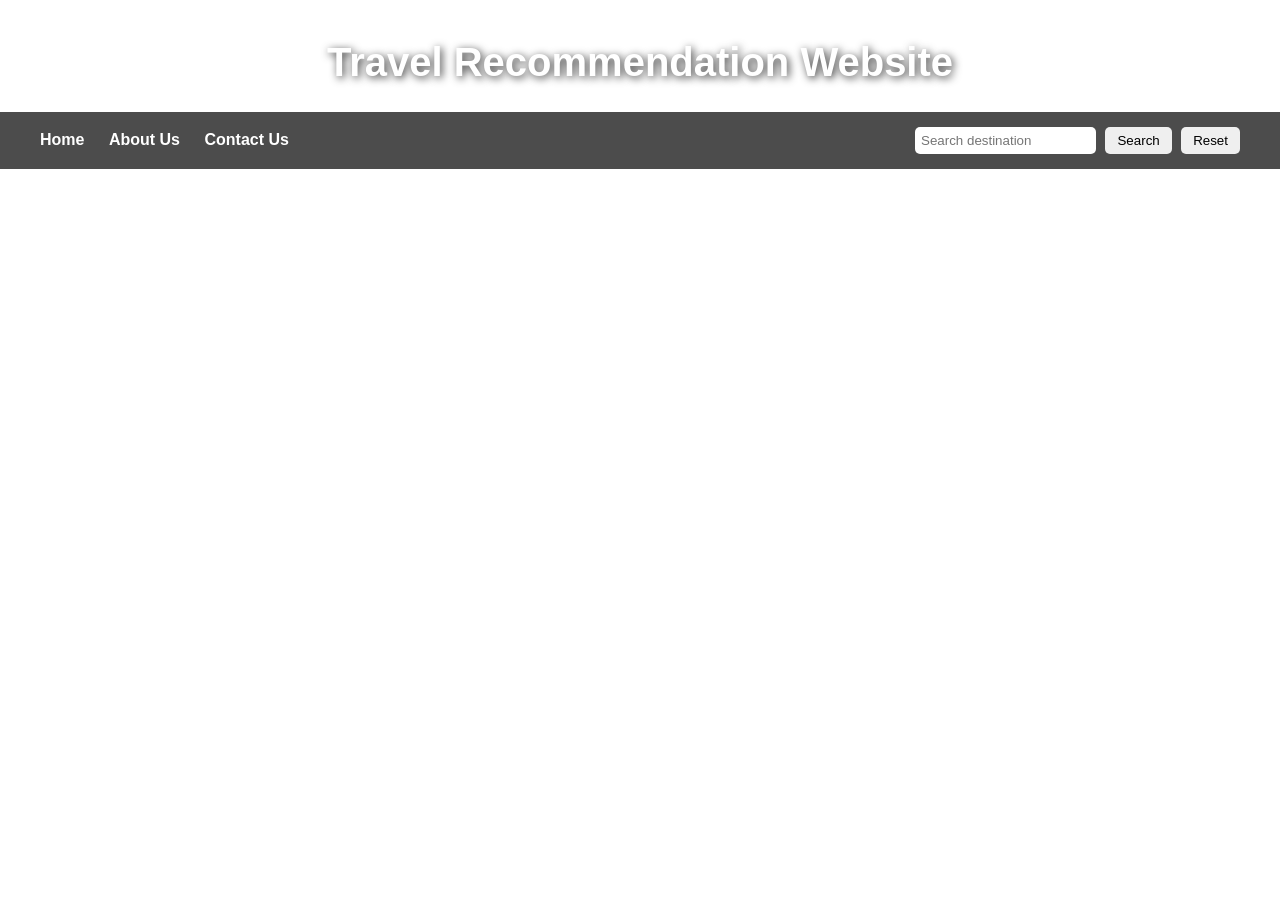
==== index.html @ 475bf3d5 "Rename travel_recommendation.html to index.html" ====
<!DOCTYPE html>
<html>

<head>
    <title>Travel Recommendation</title>
    <link rel="stylesheet" href="style.css">
</head>

<body>

<h1>Travel Recommendation Website</h1>

<nav>

<div class="nav-left">

<a href="travel_recommendation.html">Home</a>
<a href="about.html">About Us</a>
<a href="contact.html">Contact Us</a>

</div>

<div class="nav-right">

<input type="text" id="searchInput" placeholder="Search destination" onkeypress="handleKeyPress(event)">

<button onclick="searchRecommendation()">Search</button>

<button onclick="clearResults()">Reset</button>

</div>

</nav>


<div id="results"></div>

<script src="travel_recommendation.js"></script>

</body>

</html>
---- style.css ----
body {
  font-family: Arial, sans-serif;
  margin: 0;
  padding: 0;

  background-image: url("images/travel.jpg");
  background-size: cover;
  background-position: center;
  background-attachment: fixed;
}

nav {
  background-color: rgba(0,0,0,0.7);
  padding: 15px 40px;

  display: flex;
  align-items: center;
  justify-content: space-between;

  position: sticky;
  top: 0;
  z-index: 1000;
}

nav a {
  color: white;
  margin-right: 15px;
  text-decoration: none;
  font-weight: bold;
}

nav input {
  padding: 5px;
  margin-left: 10px;
}

nav button {
  padding: 6px 10px;
  margin-left: 5px;
}
.nav-left a{
  color: white;
  margin-right: 20px;
  text-decoration: none;
  font-weight: bold;
}

.nav-right input{
  padding: 6px;
  border-radius: 5px;
  border: none;
}

.nav-right button{
  padding: 6px 12px;
  margin-left: 5px;
  border: none;
  border-radius: 5px;
  cursor: pointer;
}

h1 {
  color: white;
  text-align: center;
  margin-top: 40px;
  font-size: 40px;
  text-shadow: 2px 2px 8px rgba(0,0,0,0.8);
}

#results {
  display: grid;
  grid-template-columns: repeat(auto-fit, minmax(280px, 1fr));
  gap: 50px;
  margin-top: 20px;
  justify-content: center;
  justify-items: center;
}

#results div {
  background: rgba(255,255,255,0.85);
  border-radius: 12px;
  padding: 15px;
  text-align: center;
  box-shadow: 0 4px 10px rgba(0,0,0,0.2);
  transition: transform 0.3s, box-shadow 0.3s;
  animation: fadeIn 0.6s ease;
  max-width: 320px;
}


#results div:hover {
  transform: translateY(-5px);
  box-shadow: 0 8px 20px rgba(0,0,0,0.3);
}

#results img{
  width: 100%;
  border-radius: 8px;
  transition: transform 0.4s ease;
}

#results div:hover img{
  transform: scale(1.05);
}

@keyframes fadeIn{
  from{
    opacity: 0;
    transform: translateY(20px);
  }

  to{
    opacity: 1;
    transform: translateY(0);
  }
}
.explore-btn{

  margin-top:10px;
  padding:8px 14px;

  background:#0077ff;
  color:white;

  border:none;
  border-radius:6px;

  cursor:pointer;
  transition:0.3s;

}

.explore-btn:hover{

  background:#005edb;

}
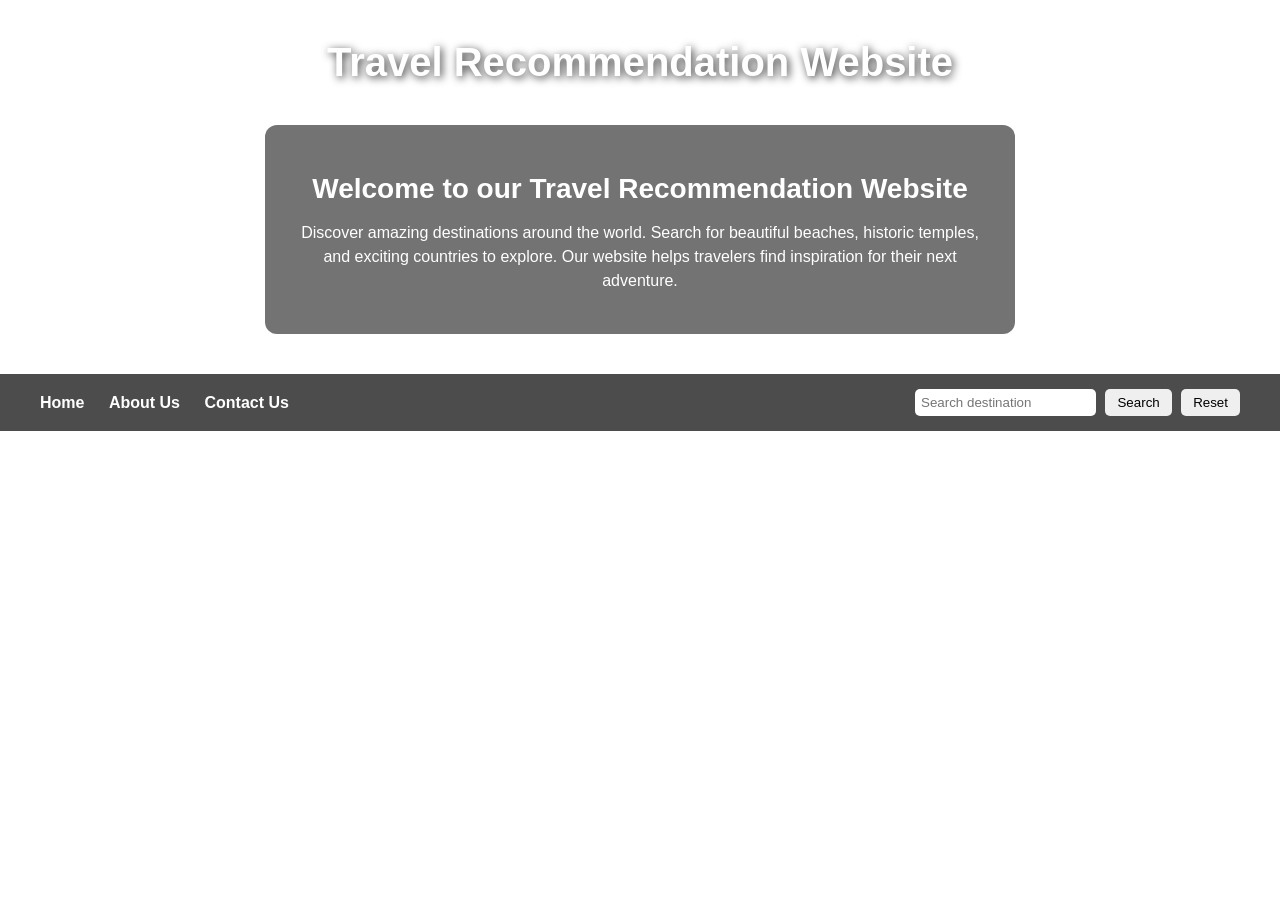
==== commit baf0fda8: "se agrego descripcion" ====
--- a/index.html
+++ b/index.html
@@ -9,6 +9,15 @@
 <body>
 
 <h1>Travel Recommendation Website</h1>
+
+<div class="intro">
+  <h2>Welcome to our Travel Recommendation Website</h2>
+  <p>
+    Discover amazing destinations around the world. 
+    Search for beautiful beaches, historic temples, and exciting countries to explore.
+    Our website helps travelers find inspiration for their next adventure.
+  </p>
+</div>
 
 <nav>
 
--- a/style.css
+++ b/style.css
@@ -134,4 +134,23 @@
 
   background:#005edb;
 
+}
+.intro{
+  background: rgba(0,0,0,0.55);
+  color: white;
+  max-width: 700px;
+  margin: 40px auto;
+  padding: 25px;
+  border-radius: 12px;
+  text-align: center;
+}
+
+.intro h2{
+  margin-bottom: 10px;
+  font-size: 28px;
+}
+
+.intro p{
+  font-size: 16px;
+  line-height: 1.5;
 }
